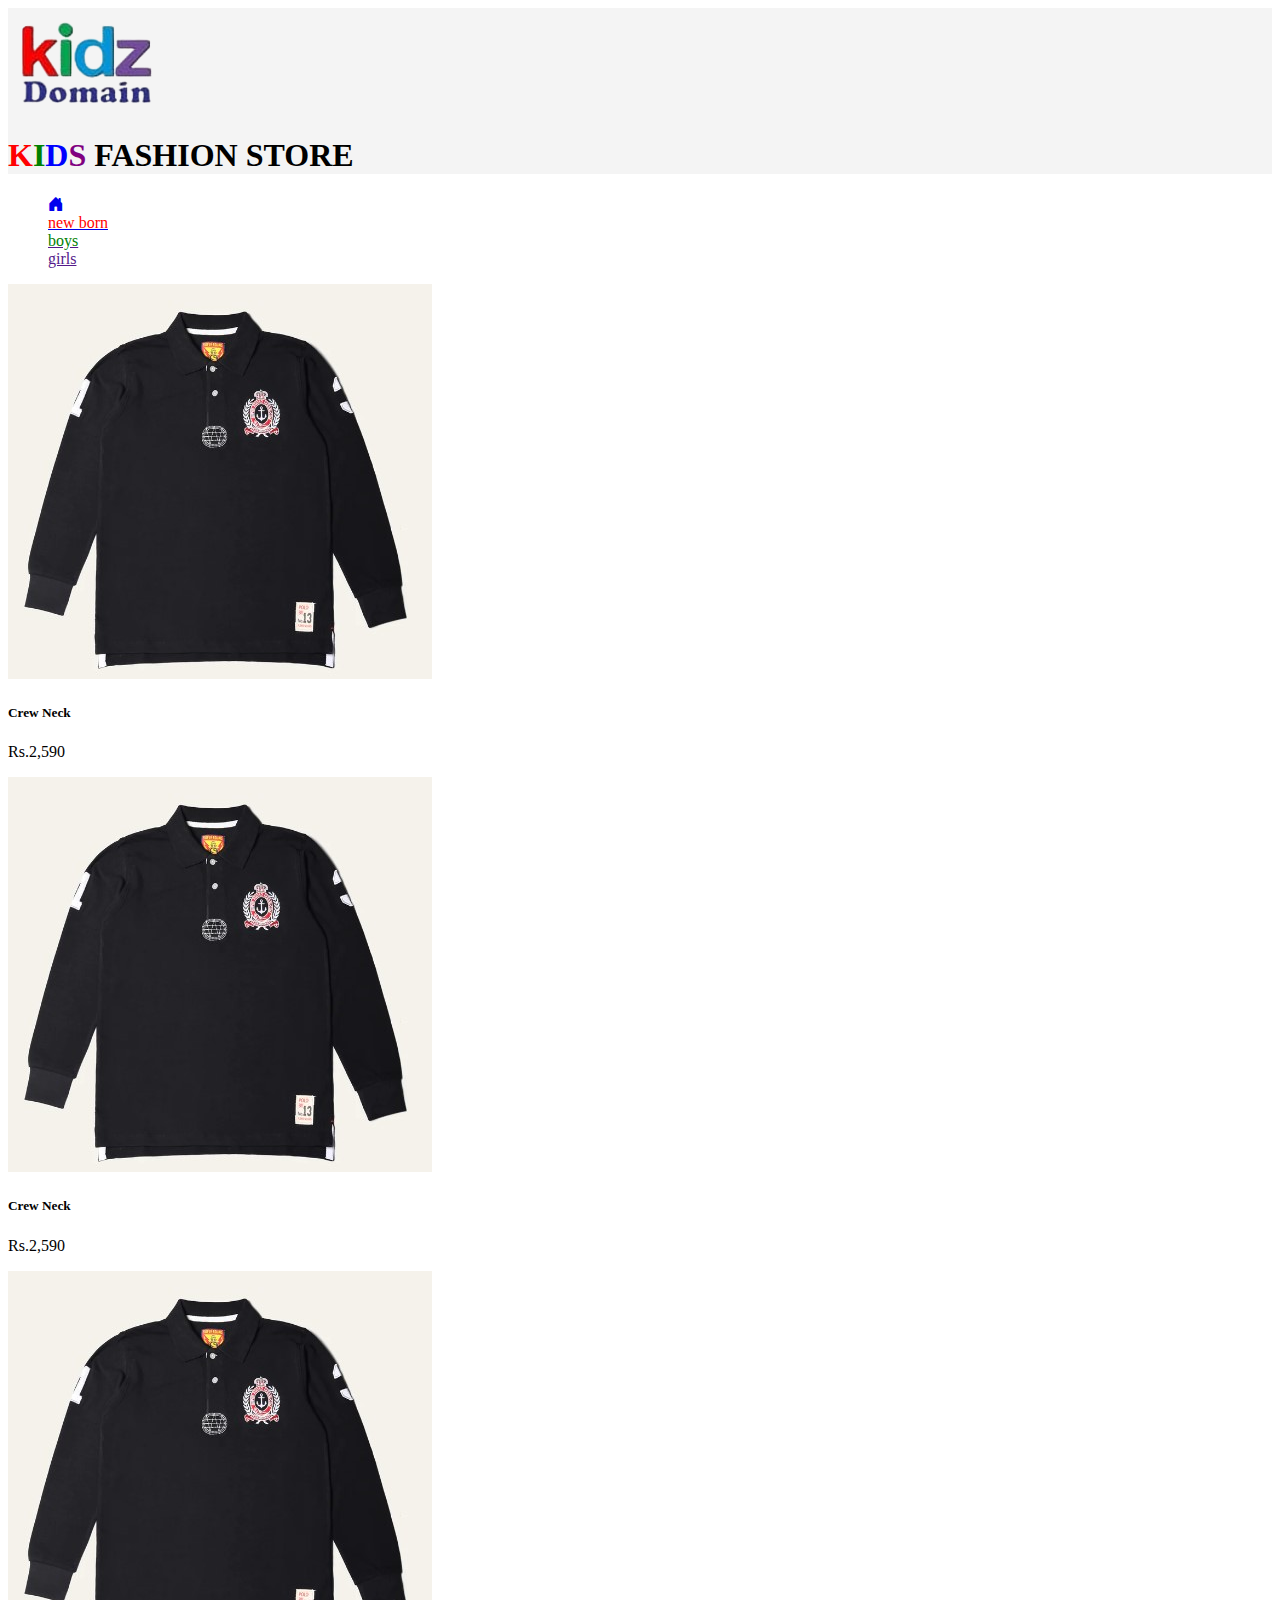
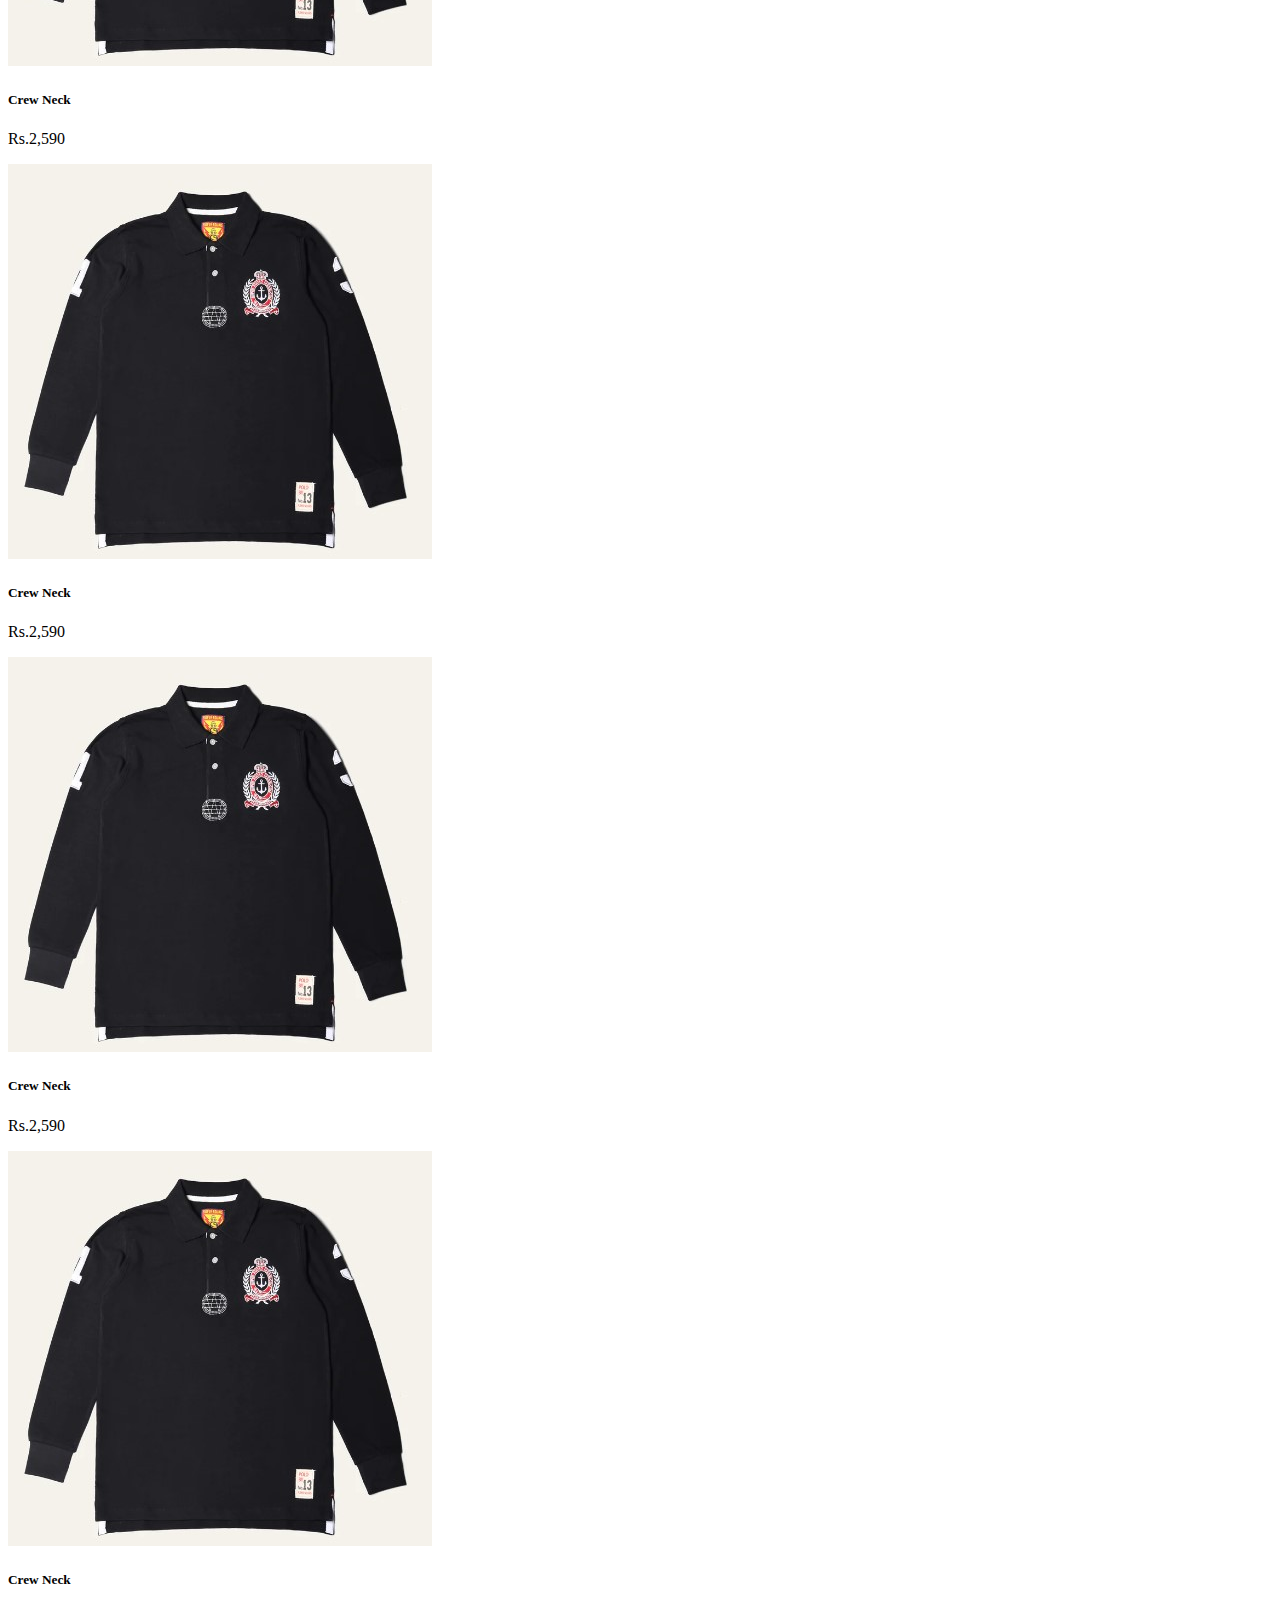
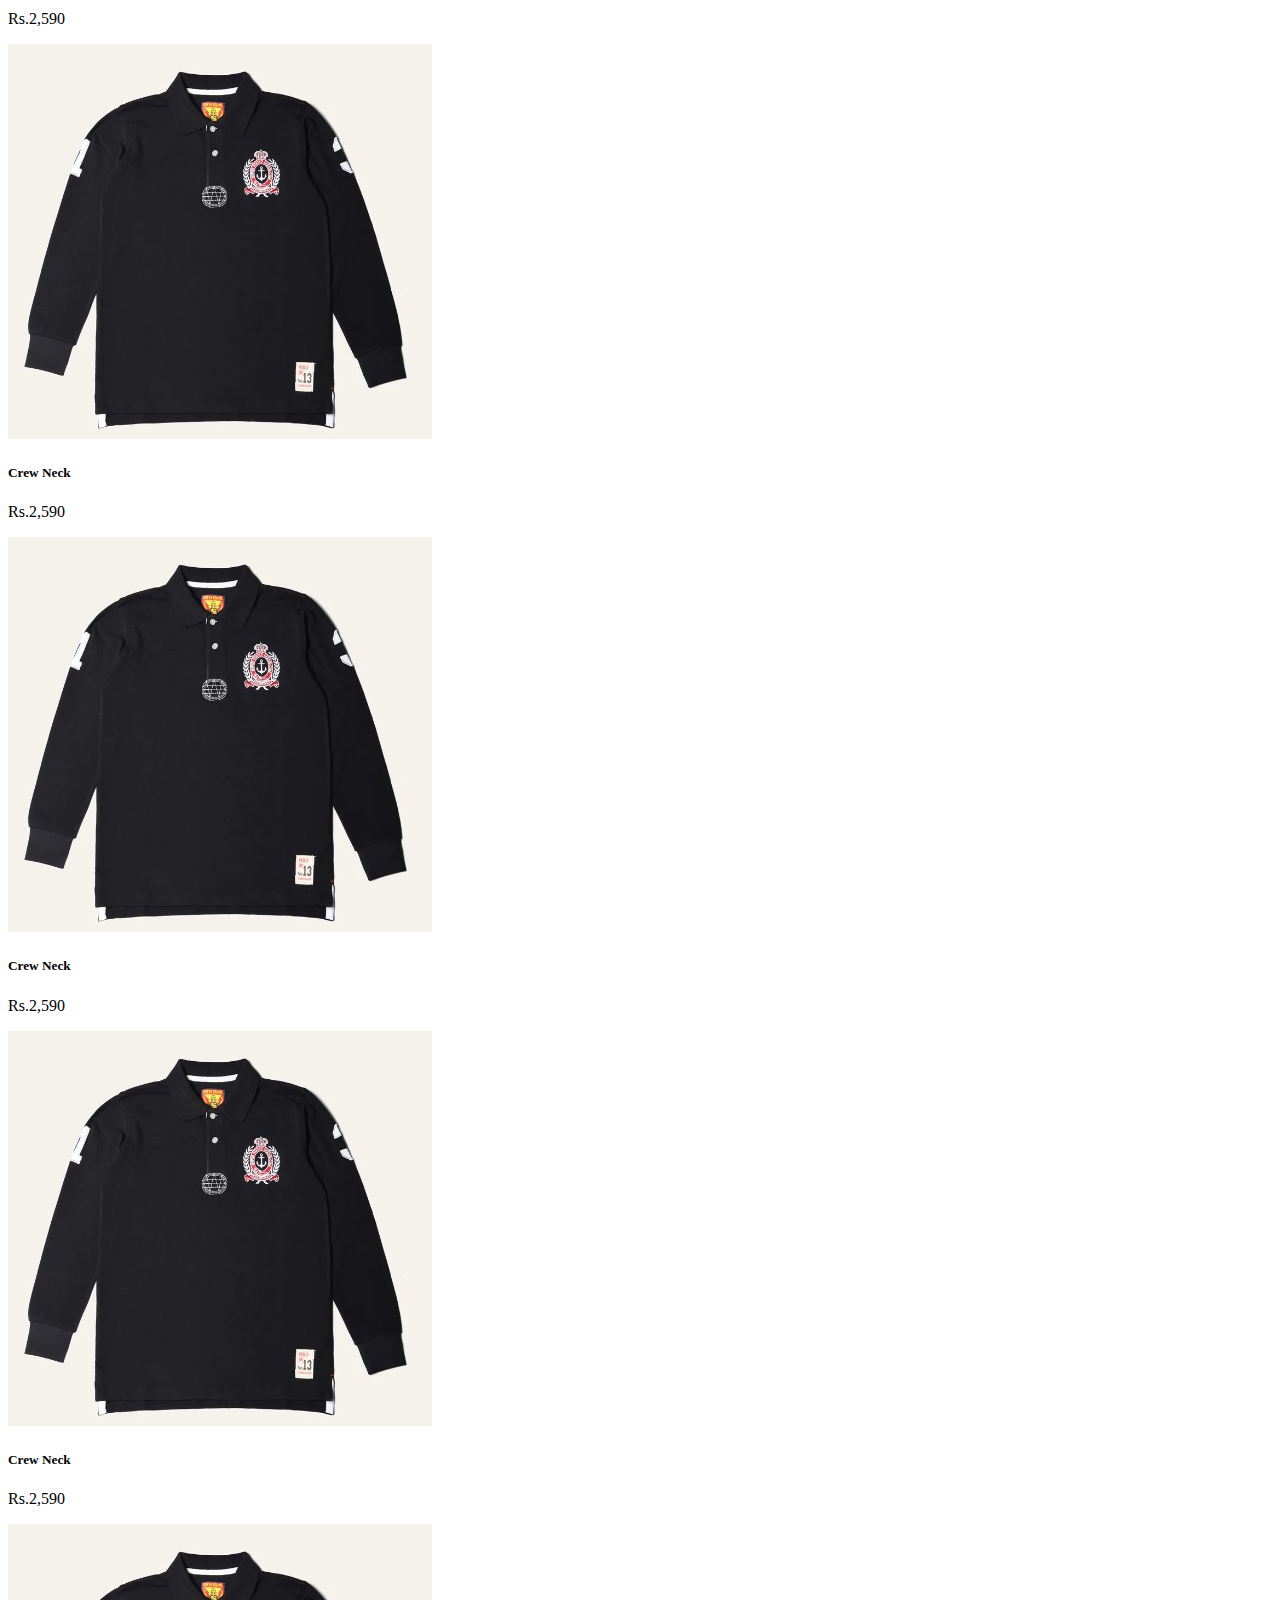
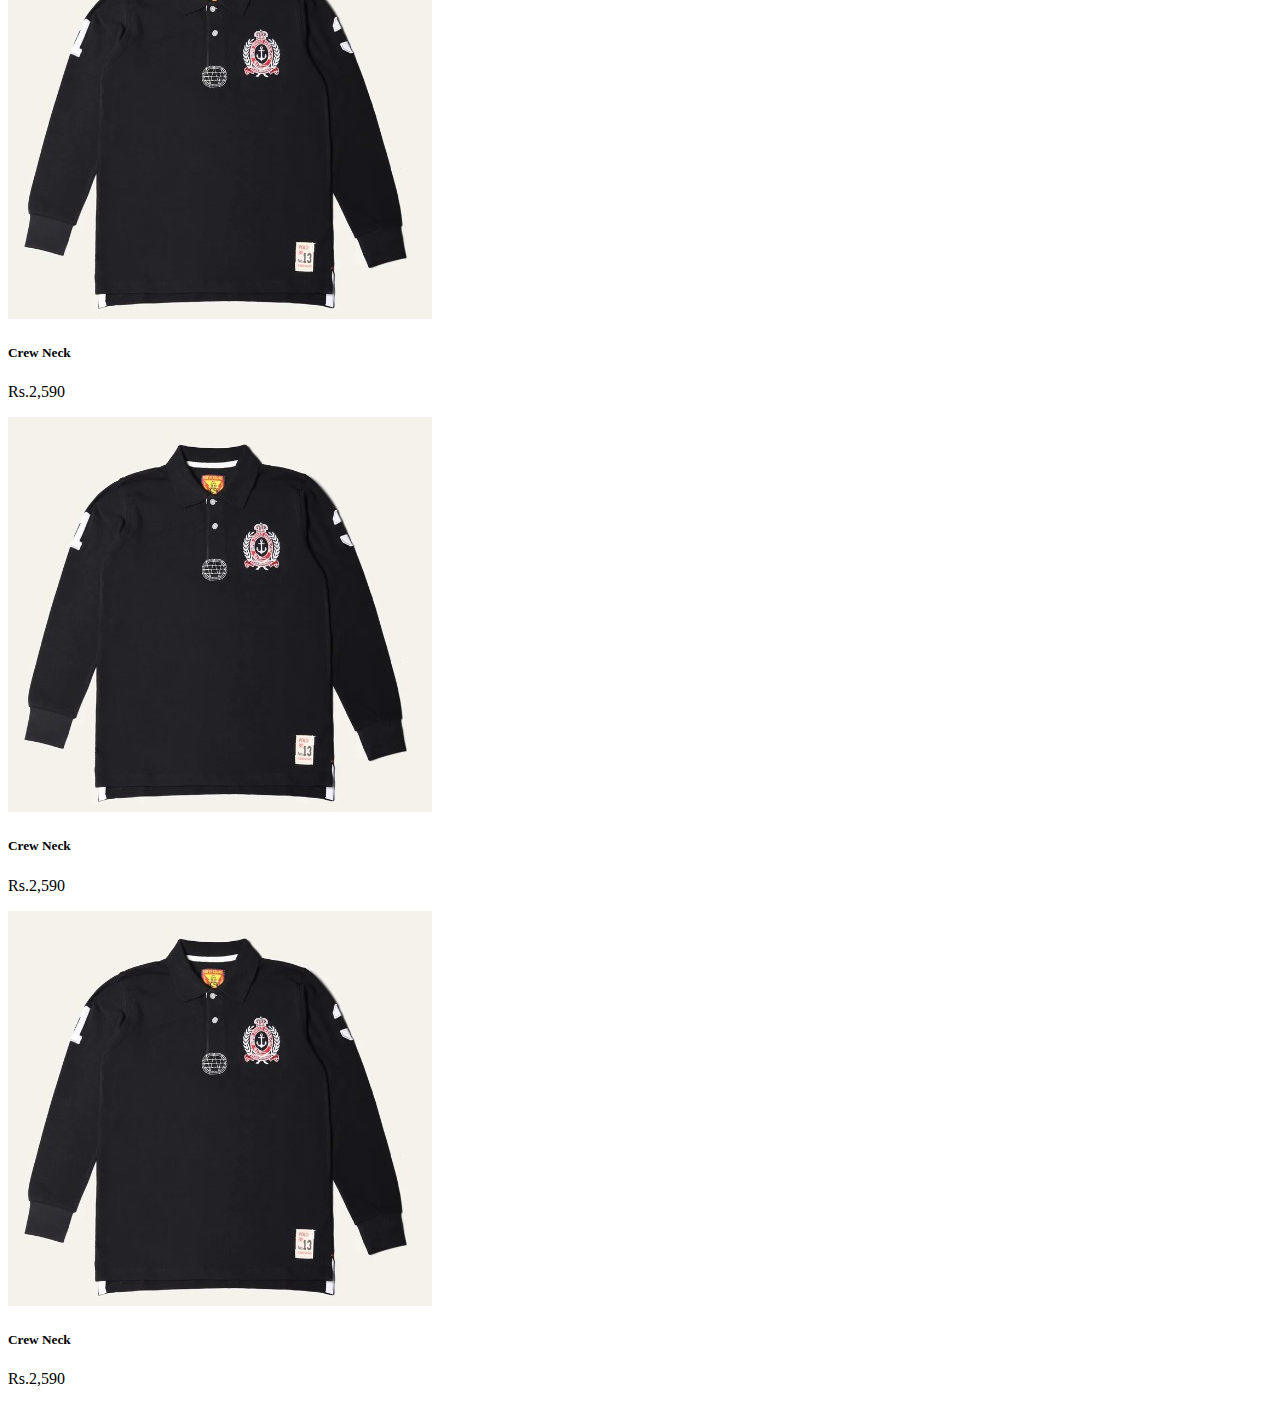
==== boys.html @ cd7d347b "boys sec" ====
<!doctype html>
<html lang="en">
  <head>
    <meta charset="utf-8">
    <meta name="viewport" content="width=device-width, initial-scale=1">
    <link href="https://cdn.jsdelivr.net/npm/bootstrap@5.0.2/dist/css/bootstrap.min.css" rel="stylesheet" integrity="sha384-EVSTQN3/azprG1Anm3QDgpJLIm9Nao0Yz1ztcQTwFspd3yD65VohhpuuCOmLASjC" crossorigin="anonymous">
    <link rel="stylesheet" href="https://cdn.jsdelivr.net/npm/bootstrap-icons@1.9.1/font/bootstrap-icons.css">
    <link rel="stylesheet" href="./boys styles.css">
  </head>
  <body>
    <div class="boys-page-wrapper">
        <div class="header">
            <div class="top-nav-bar">
                <div class="top-primary-nav d-flex align-items-center ps-2">
                    <div class="inner-nav-left w-50">
                        <img src="./img/kids domain.png" alt="">
                    </div> <!-- /.inner-nav-left -->
                    <div class="inner-nav-right w-50">
                       <h1 class="fw-bolder font-monospace text-end pe-3 d-none d-md-block"> <span style="color:red ;">K</span><span style="color:green ;">I</span><span style="color:blue;">D</span><span style="color:purple ;">S</span>      FASHION STORE</h1>
                    </div> <!-- /.inner-nav-right -->
                  </div> <!-- /.top-primary-nav -->  
            <div class="top-secondary-nav">
                <ul class="d-flex m-0 p-3 justify-content-center">
                    <li class="m-1 ps-3 text-uppercase"><a class="text-decoration-none fw-bolder fs-5" href="./index.html"> <i class="bi bi-house-door-fill text-dark"></i> </a></li>
                    <li class="m-1 ps-3 text-uppercase"><a class="text-decoration-none fw-bolder fs-5" href="./new born.html"><span style="color:red ;">new born</span></a></li>
                    <li class="m-1 ps-3 text-uppercase"><a class="text-decoration-none fw-bolder fs-5"href=""><span style="color:green ;">boys</span></a></li>
                    <li class="m-1 ps-3 text-uppercase"><a class="text-decoration-none fw-bolder fs-5" href="">girls</a></li>
                </ul>
            </div> <!-- /.top-secondary-nav -->
        </div> <!-- /.top-nav-bar -->
        </div> <!-- /.header -->
        <main class="main">
            <section class="cards">
                <div class="row">
                    <div class="col-md-3">
                        <div class="card border-0">
                            <img src="./img/new-born-10.jpg" class="card-img-top ps-1" alt="...">
                            <div class="card-body pt-1">
                              <h5 class="card-title text-center mb-0">Crew Neck</h5>
                              <p class="card-text text-center pt-0">Rs.2,590</p>
                            </div>
                          </div>
                    </div>  <!-- /.col-md-3 -->
                    <div class="col-md-3 ">
                        <div class="card border-0">
                            <img src="./img/new-born-10.jpg" class="card-img-top ps-1" alt="...">
                            <div class="card-body pt-1">
                              <h5 class="card-title text-center mb-0">Crew Neck</h5>
                              <p class="card-text text-center pt-0">Rs.2,590</p>
                            </div>
                          </div>
                    </div>  <!-- /.col-md-3 -->
                    <div class="col-md-3">
                        <div class="card border-0">
                            <img src="./img/new-born-10.jpg" class="card-img-top ps-1" alt="...">
                            <div class="card-body pt-1">
                              <h5 class="card-title text-center mb-0">Crew Neck</h5>
                              <p class="card-text text-center pt-0">Rs.2,590</p>
                            </div>
                          </div>
                    </div>  <!-- /.col-md-3 -->
                    <div class="col-md-3">
                        <div class="card border-0">
                            <img src="./img/new-born-10.jpg" class="card-img-top ps-1" alt="...">
                            <div class="card-body pt-1">
                              <h5 class="card-title text-center mb-0">Crew Neck</h5>
                              <p class="card-text text-center pt-0">Rs.2,590</p>
                            </div>
                          </div>
                    </div>  <!-- /.col-md-3 -->
                    <div class="col-md-3">
                        <div class="card border-0">
                            <img src="./img/new-born-10.jpg" class="card-img-top ps-1" alt="...">
                            <div class="card-body pt-1">
                              <h5 class="card-title text-center mb-0">Crew Neck</h5>
                              <p class="card-text text-center pt-0">Rs.2,590</p>
                            </div>
                          </div>
                    </div>  <!-- /.col-md-3 -->
                    <div class="col-md-3">
                        <div class="card border-0">
                            <img src="./img/new-born-10.jpg" class="card-img-top ps-1" alt="...">
                            <div class="card-body pt-1">
                              <h5 class="card-title text-center mb-0">Crew Neck</h5>
                              <p class="card-text text-center pt-0">Rs.2,590</p>
                            </div>
                          </div>
                    </div>  <!-- /.col-md-3 -->
                    <div class="col-md-3">
                        <div class="card border-0">
                            <img src="./img/new-born-10.jpg" class="card-img-top ps-1" alt="...">
                            <div class="card-body pt-1">
                              <h5 class="card-title text-center mb-0">Crew Neck</h5>
                              <p class="card-text text-center pt-0">Rs.2,590</p>
                            </div>
                          </div>
                    </div>  <!-- /.col-md-3 -->
                    <div class="col-md-3">
                        <div class="card border-0">
                            <img src="./img/new-born-10.jpg" class="card-img-top ps-1" alt="...">
                            <div class="card-body pt-1">
                              <h5 class="card-title text-center mb-0">Crew Neck</h5>
                              <p class="card-text text-center pt-0">Rs.2,590</p>
                            </div>
                          </div>
                    </div>  <!-- /.col-md-3 -->
                    <div class="col-md-3">
                        <div class="card border-0">
                            <img src="./img/new-born-10.jpg" class="card-img-top ps-1" alt="...">
                            <div class="card-body pt-1">
                              <h5 class="card-title text-center mb-0">Crew Neck</h5>
                              <p class="card-text text-center pt-0">Rs.2,590</p>
                            </div>
                          </div>
                    </div>  <!-- /.col-md-3 -->
                    <div class="col-md-3">
                        <div class="card border-0">
                            <img src="./img/new-born-10.jpg" class="card-img-top ps-1" alt="...">
                            <div class="card-body pt-1">
                              <h5 class="card-title text-center mb-0">Crew Neck</h5>
                              <p class="card-text text-center pt-0">Rs.2,590</p>
                            </div>
                          </div>
                    </div>  <!-- /.col-md-3 -->
                    <div class="col-md-3">
                        <div class="card border-0">
                            <img src="./img/new-born-10.jpg" class="card-img-top ps-1" alt="...">
                            <div class="card-body pt-1">
                              <h5 class="card-title text-center mb-0">Crew Neck</h5>
                              <p class="card-text text-center pt-0">Rs.2,590</p>
                            </div>
                          </div>
                    </div>  <!-- /.col-md-3 -->
                    <div class="col-md-3">
                        <div class="card border-0">
                            <img src="./img/new-born-10.jpg" class="card-img-top ps-1" alt="...">
                            <div class="card-body pt-1">
                              <h5 class="card-title text-center mb-0">Crew Neck</h5>
                              <p class="card-text text-center pt-0">Rs.2,590</p>
                            </div>
                          </div>
                    </div>  <!-- /.col-md-3 -->
                </div> <!-- /.row -->
            </section> <!-- /.cards -->
        </main> <!-- /.main -->
    </div> <!-- /.boys-page-wrapper -->
    <script src="https://cdn.jsdelivr.net/npm/bootstrap@5.0.2/dist/js/bootstrap.bundle.min.js" integrity="sha384-MrcW6ZMFYlzcLA8Nl+NtUVF0sA7MsXsP1UyJoMp4YLEuNSfAP+JcXn/tWtIaxVXM" crossorigin="anonymous"></script>
  </body>
</html>
---- boys styles.css ----
.top-nav-bar  .top-primary-nav{
    background-color: rgba(128, 128, 128, 0.089);
}
.top-nav-bar .top-secondary-nav ul {
   list-style-type: none;
}
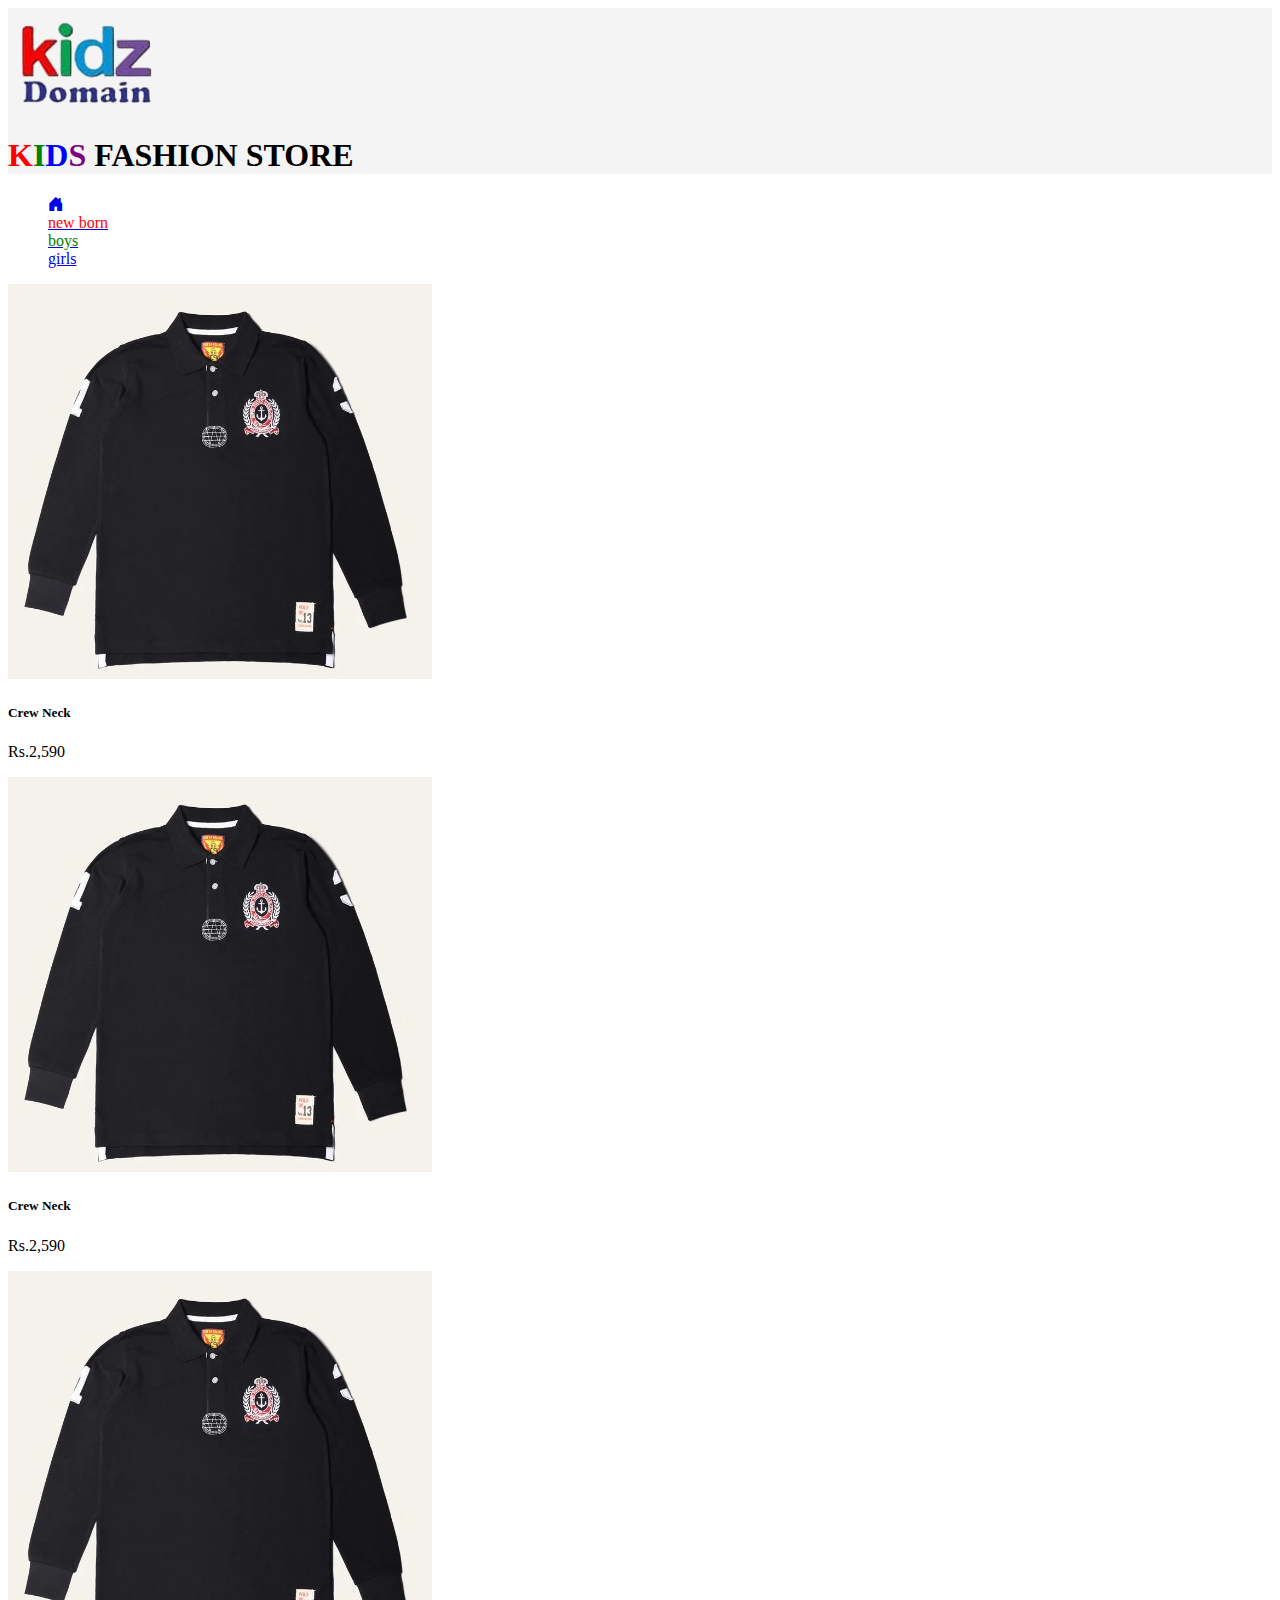
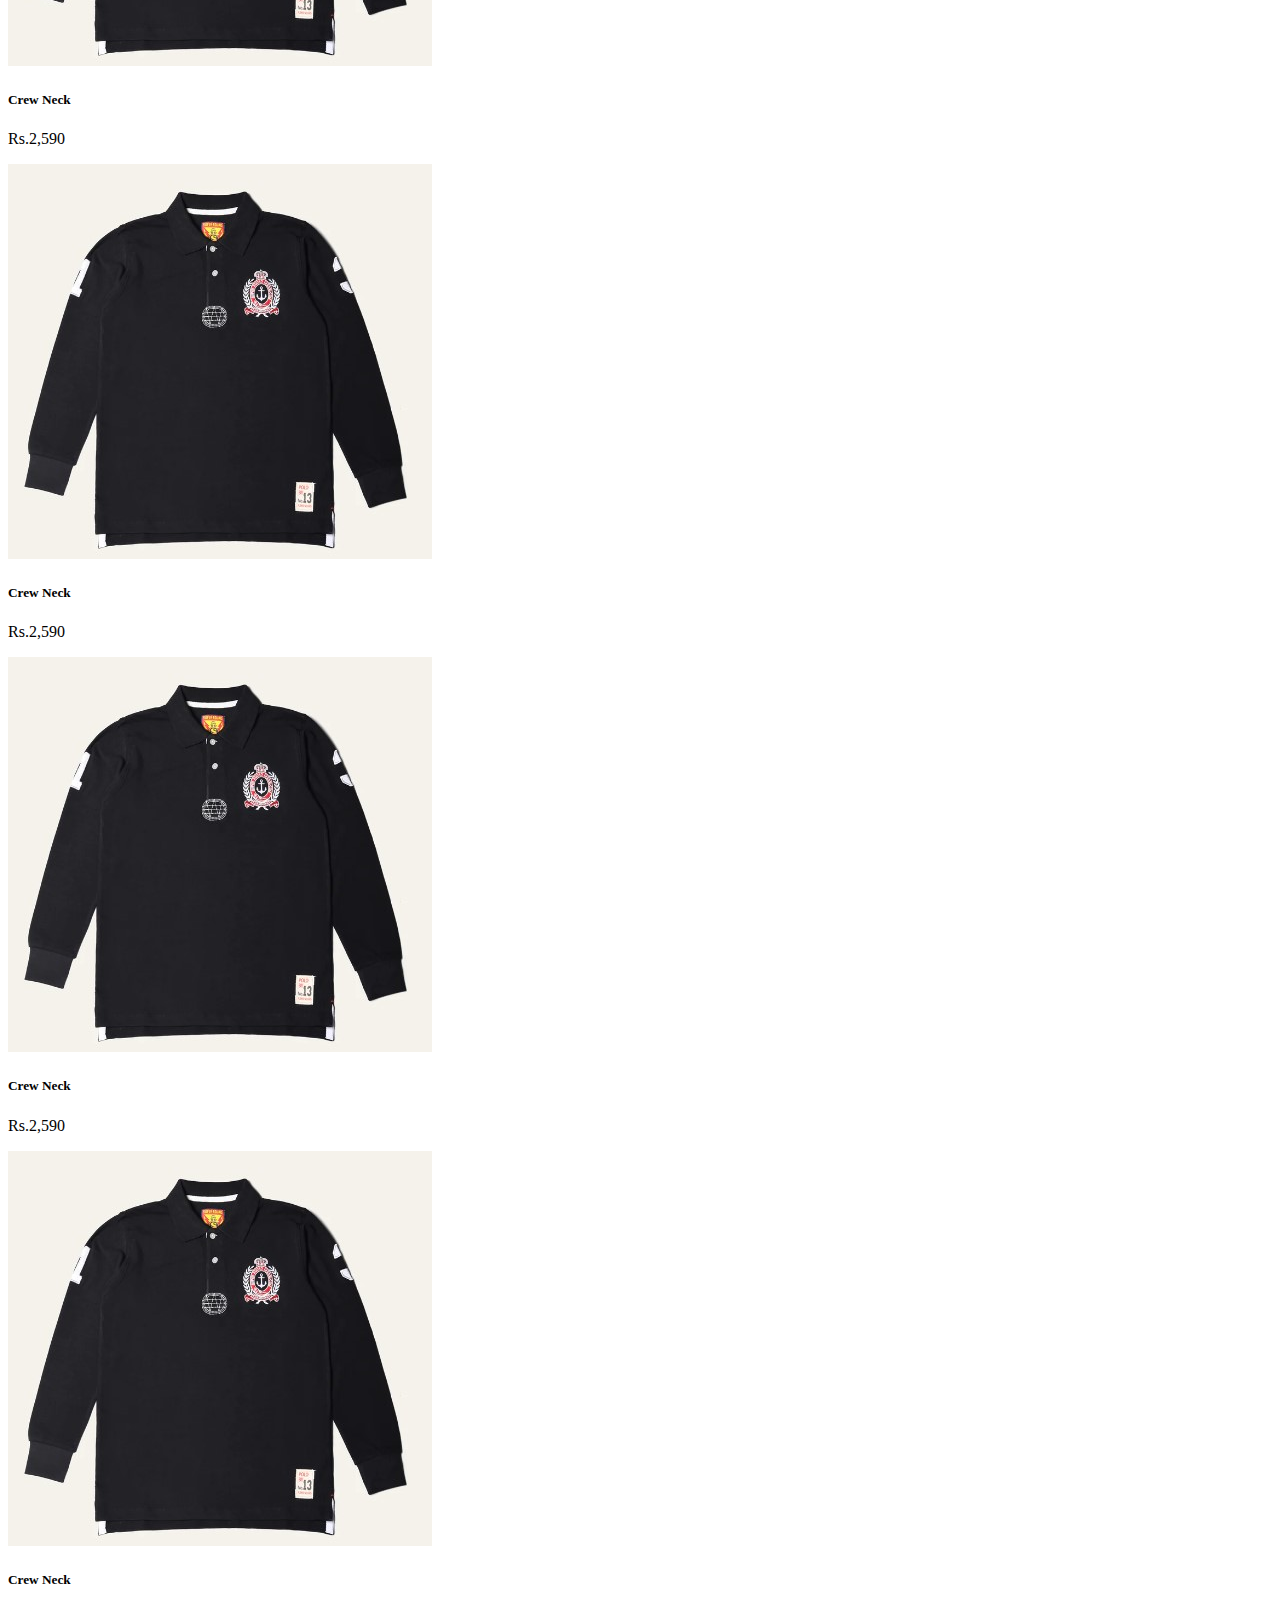
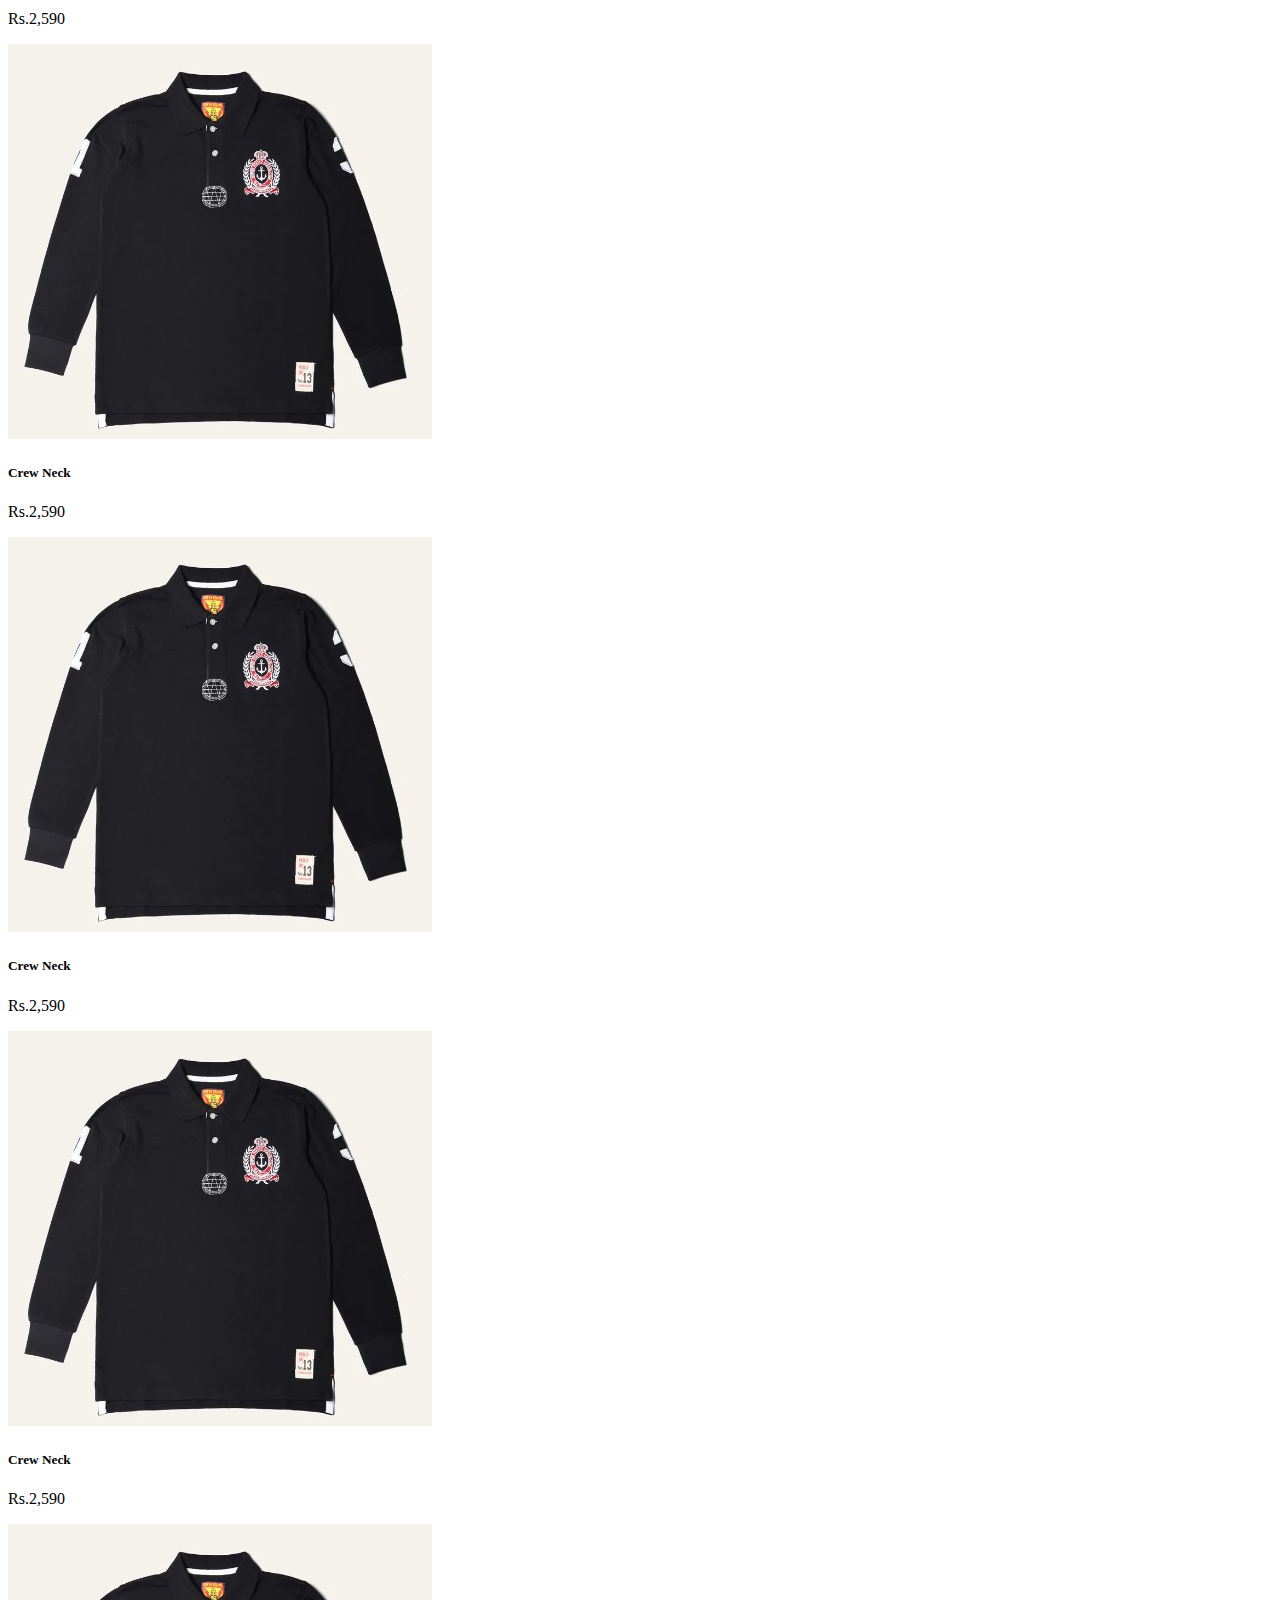
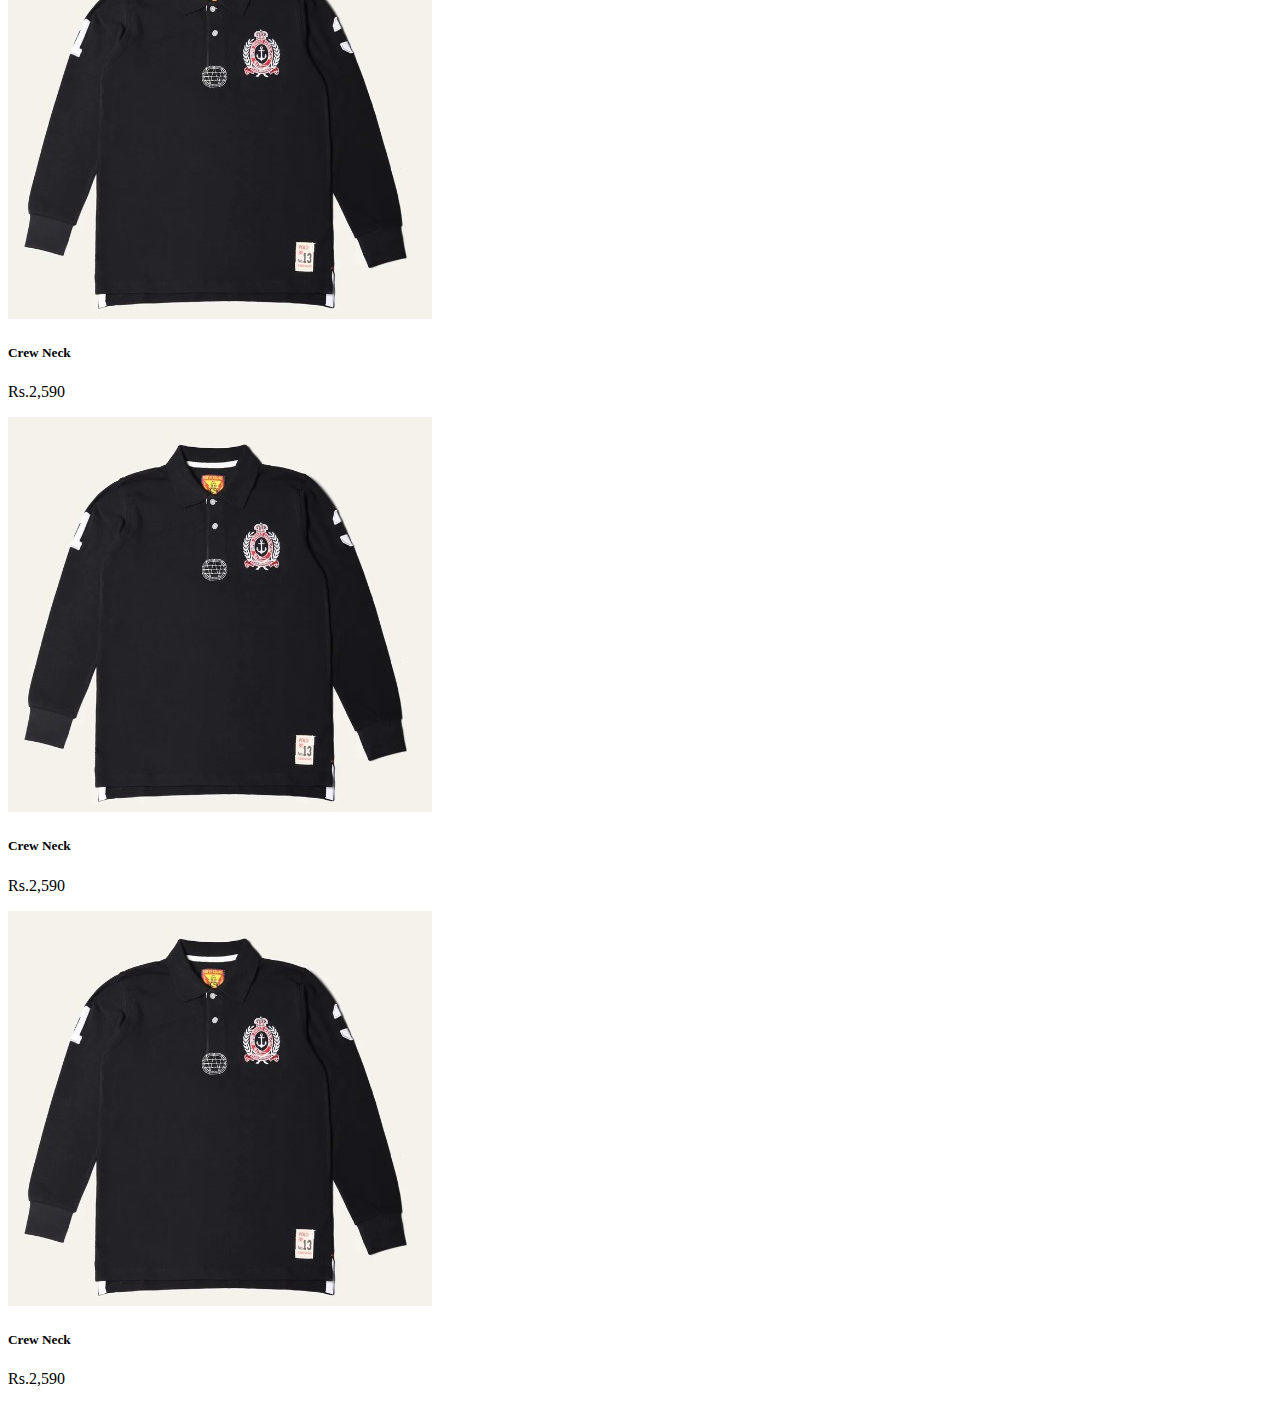
==== commit 01f3e236: "changes" ====
--- a/boys.html
+++ b/boys.html
@@ -23,8 +23,8 @@
                 <ul class="d-flex m-0 p-3 justify-content-center">
                     <li class="m-1 ps-3 text-uppercase"><a class="text-decoration-none fw-bolder fs-5" href="./index.html"> <i class="bi bi-house-door-fill text-dark"></i> </a></li>
                     <li class="m-1 ps-3 text-uppercase"><a class="text-decoration-none fw-bolder fs-5" href="./new born.html"><span style="color:red ;">new born</span></a></li>
-                    <li class="m-1 ps-3 text-uppercase"><a class="text-decoration-none fw-bolder fs-5"href=""><span style="color:green ;">boys</span></a></li>
-                    <li class="m-1 ps-3 text-uppercase"><a class="text-decoration-none fw-bolder fs-5" href="">girls</a></li>
+                    <li class="m-1 ps-3 text-uppercase"><a class="text-decoration-none fw-bolder fs-5"href="./boys.html"><span style="color:green ;">boys</span></a></li>
+                    <li class="m-1 ps-3 text-uppercase"><a class="text-decoration-none fw-bolder fs-5" href="./girls.html">girls</a></li>
                 </ul>
             </div> <!-- /.top-secondary-nav -->
         </div> <!-- /.top-nav-bar -->
